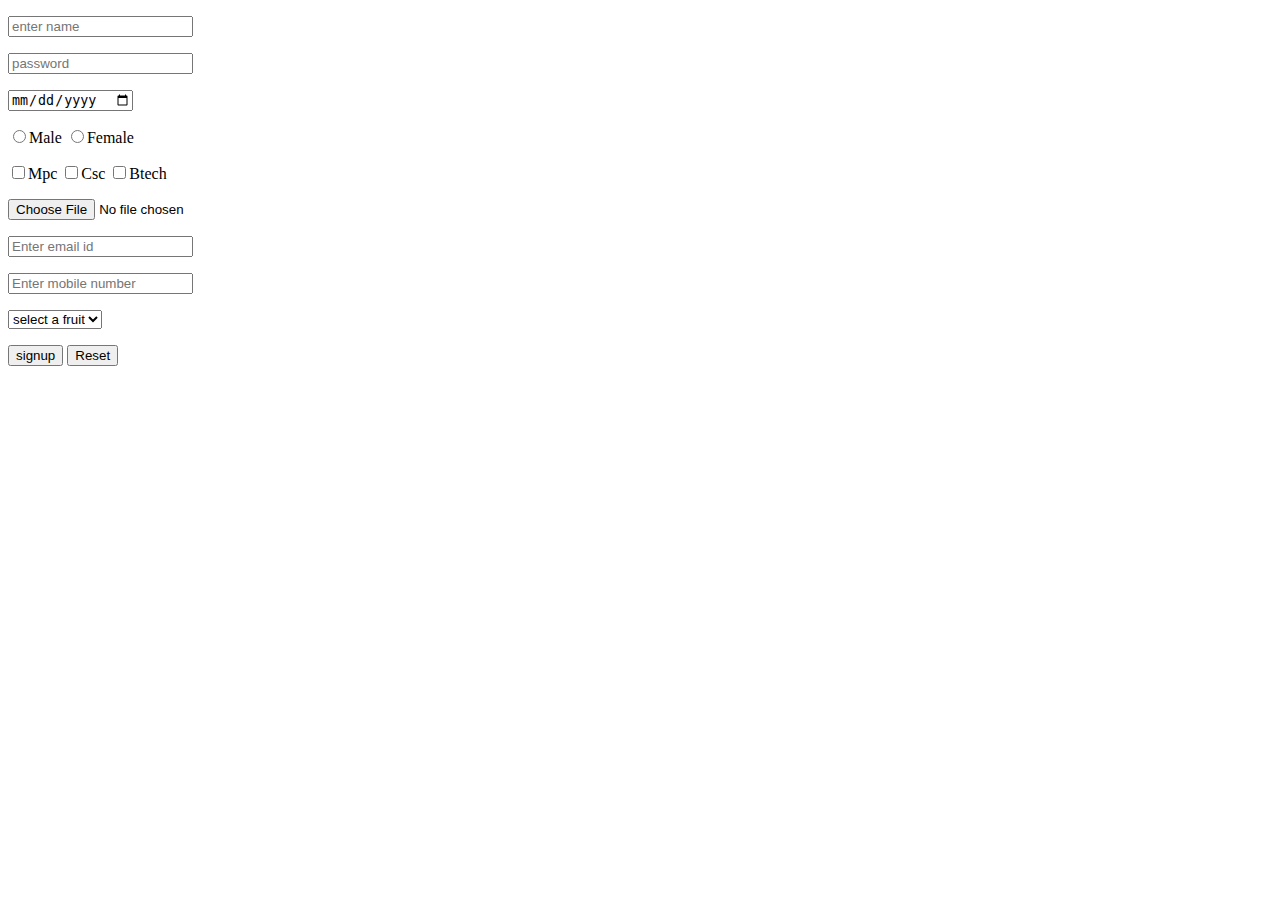
==== index.html @ fc9b521b "my first commit" ====
<!DOCTYPE html>
<html>
<head>
	<meta charset="utf-8">
	<meta name="viewport" content="width=device-width, initial-scale=1">
	<title></title>
</head>
<body>
	<form action="https//::google">
	<p><input placeholder="enter name"type="text"required></p>
	<p><input placeholder="password"type="password"></p>
	<p><input type="date"></p>
	<p>
		<input type="radio" value="male"name="gender"/>Male
		<input type="radio" value="female" name="gender"/>Female
	</p>
	<p>
		<input value="mpc"type="checkbox"/>Mpc
		<input value="csc"type="checkbox"/>Csc
		<input value="btech"type="checkbox"/>Btech
	</p>
	<p><input type="file"></p>
	<p><input placeholder="Enter email id"/></p>
	<p><input placeholder="Enter mobile number"type="number"/></p>
	<select>
			<option value="select a fruiy">select a fruit</option>
			<option value="mango">Mango</option>
			<option value="grapes">Grapes</option>
	</select>		
	<p>
		<button>signup</button>
		<input type="reset"/>
	</p>
	</form>	
</body>
</html>
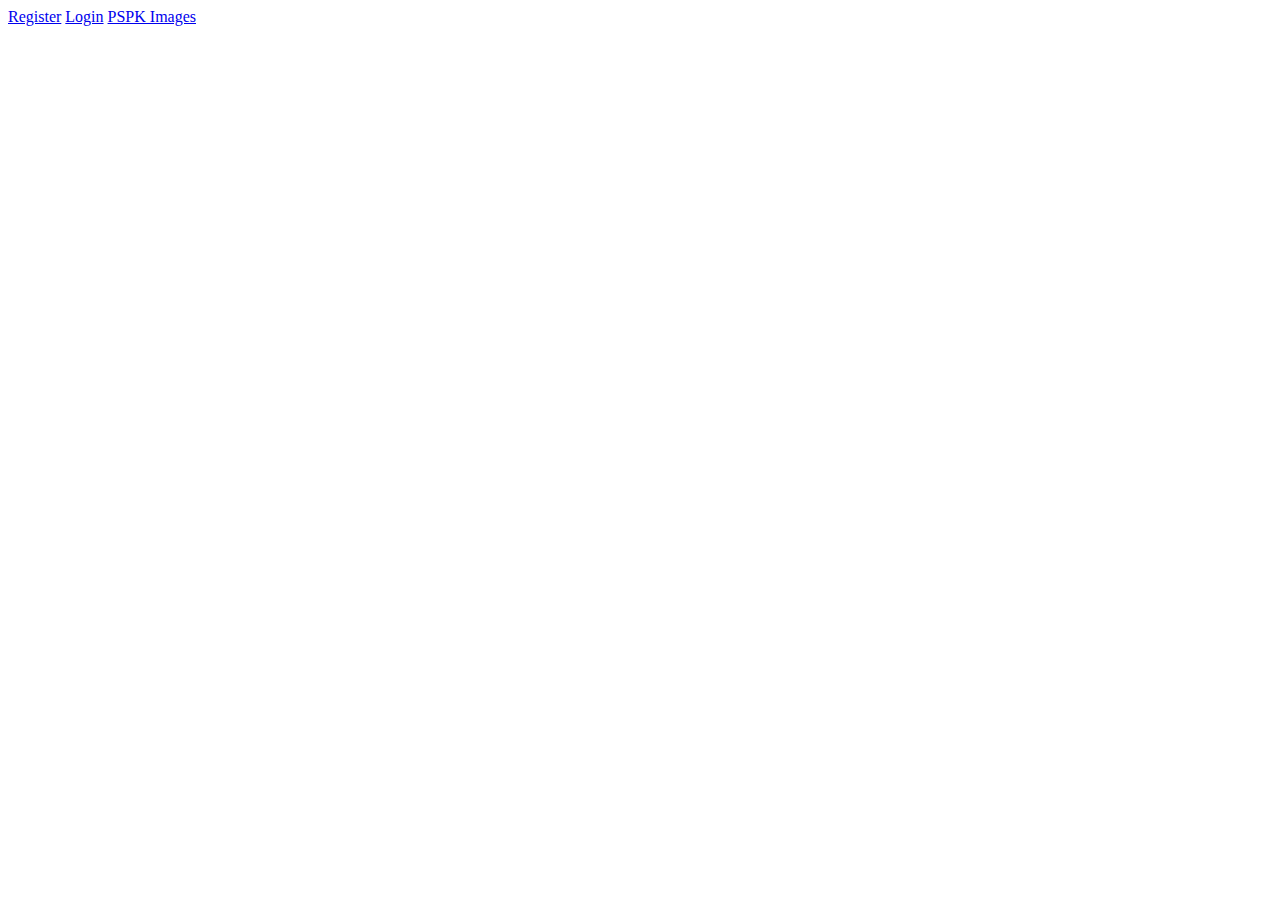
==== commit bcbfb9ed: "added navigation" ====
--- a/index.html
+++ b/index.html
@@ -4,33 +4,13 @@
 	<meta charset="utf-8">
 	<meta name="viewport" content="width=device-width, initial-scale=1">
 	<title></title>
+	
 </head>
 <body>
-	<form action="https//::google">
-	<p><input placeholder="enter name"type="text"required></p>
-	<p><input placeholder="password"type="password"></p>
-	<p><input type="date"></p>
-	<p>
-		<input type="radio" value="male"name="gender"/>Male
-		<input type="radio" value="female" name="gender"/>Female
-	</p>
-	<p>
-		<input value="mpc"type="checkbox"/>Mpc
-		<input value="csc"type="checkbox"/>Csc
-		<input value="btech"type="checkbox"/>Btech
-	</p>
-	<p><input type="file"></p>
-	<p><input placeholder="Enter email id"/></p>
-	<p><input placeholder="Enter mobile number"type="number"/></p>
-	<select>
-			<option value="select a fruiy">select a fruit</option>
-			<option value="mango">Mango</option>
-			<option value="grapes">Grapes</option>
-	</select>		
-	<p>
-		<button>signup</button>
-		<input type="reset"/>
-	</p>
-	</form>	
+	<nav class="navigation">
+	<a href="register.html">Register</a>
+	<a href="login.html">Login</a>
+	<a href="PSPK images.html">PSPK Images</a>
+</nav>
 </body>
 </html>